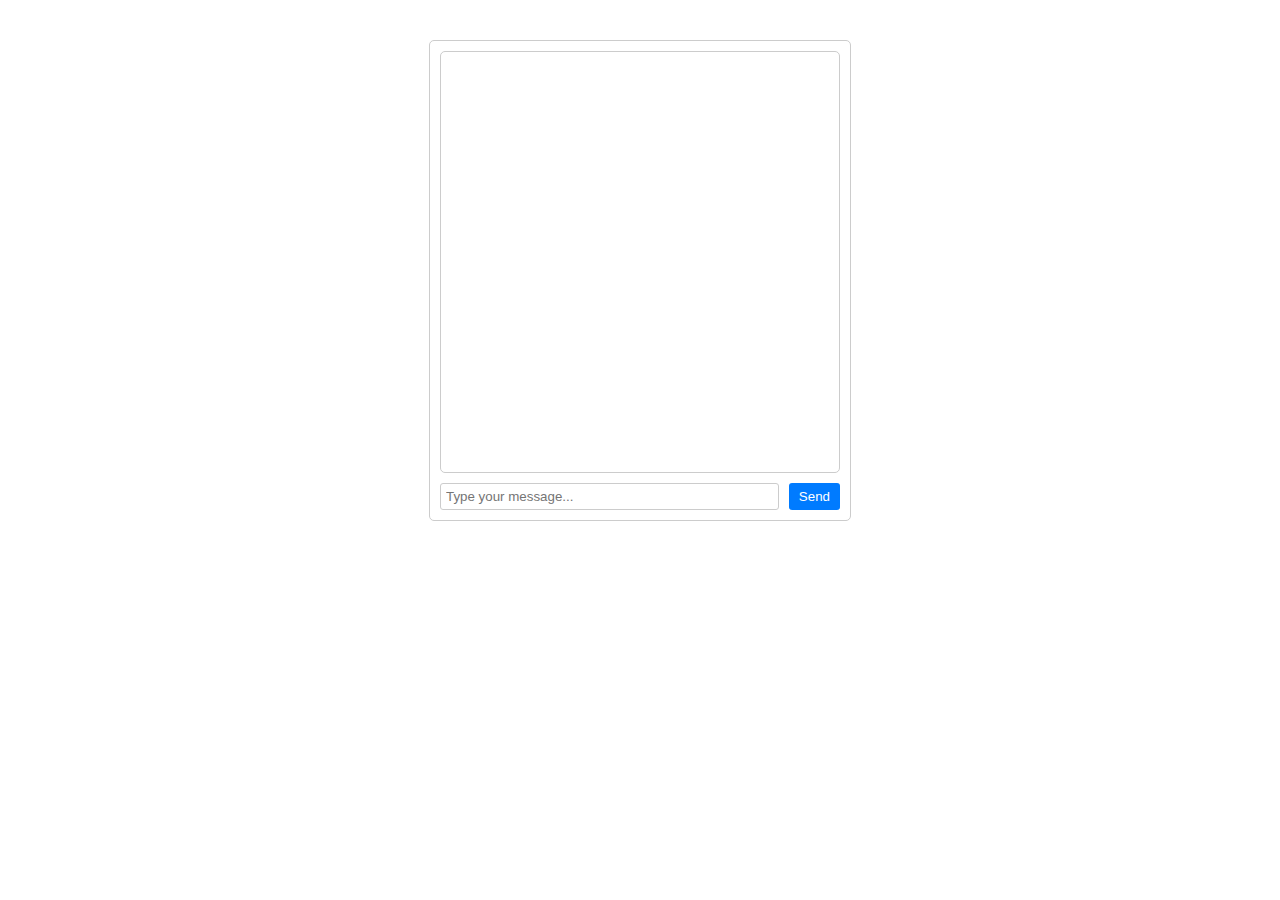
==== index.html @ 8f9b91f5 "first commit" ====
<head>
    <title>Chat Interface</title>
    <link rel="stylesheet" type="text/css" href="style.css">

  </head>
  <body>
    <div class="chat-container">
      <div class="chat-messages" id="chat-messages"></div>
      <div class="chat-input">
        <input type="text" id="message-input" placeholder="Type your message...">
        <button id="send-button">Send</button>
      </div>
    </div>

    <script src="script.js"></script>
  </body>
---- style.css ----
body {
    font-family: Arial, sans-serif;
    margin: 10px;
    padding: 10px;
  }

  .chat-container {
    max-width: 400px;
    margin: 20px auto;
    border: 1px solid #ccc;
    border-radius: 5px;
    padding: 10px;
  }

  .chat-messages {
    height: 400px;
    overflow-y: scroll;
    padding: 10px;
    border: 1px solid #ccc;
    border-radius: 5px;
  }

  .chat-input {
    display: flex;
    margin-top: 10px;
  }

  .chat-input input[type="text"] {
    flex: 1;
    padding: 5px;
    border: 1px solid #ccc;
    border-radius: 3px;
  }

  .chat-input button {
    margin-left: 10px;
    padding: 5px 10px;
    background-color: #007bff;
    color: #fff;
    border: none;
    border-radius: 3px;
    cursor: pointer;
  }
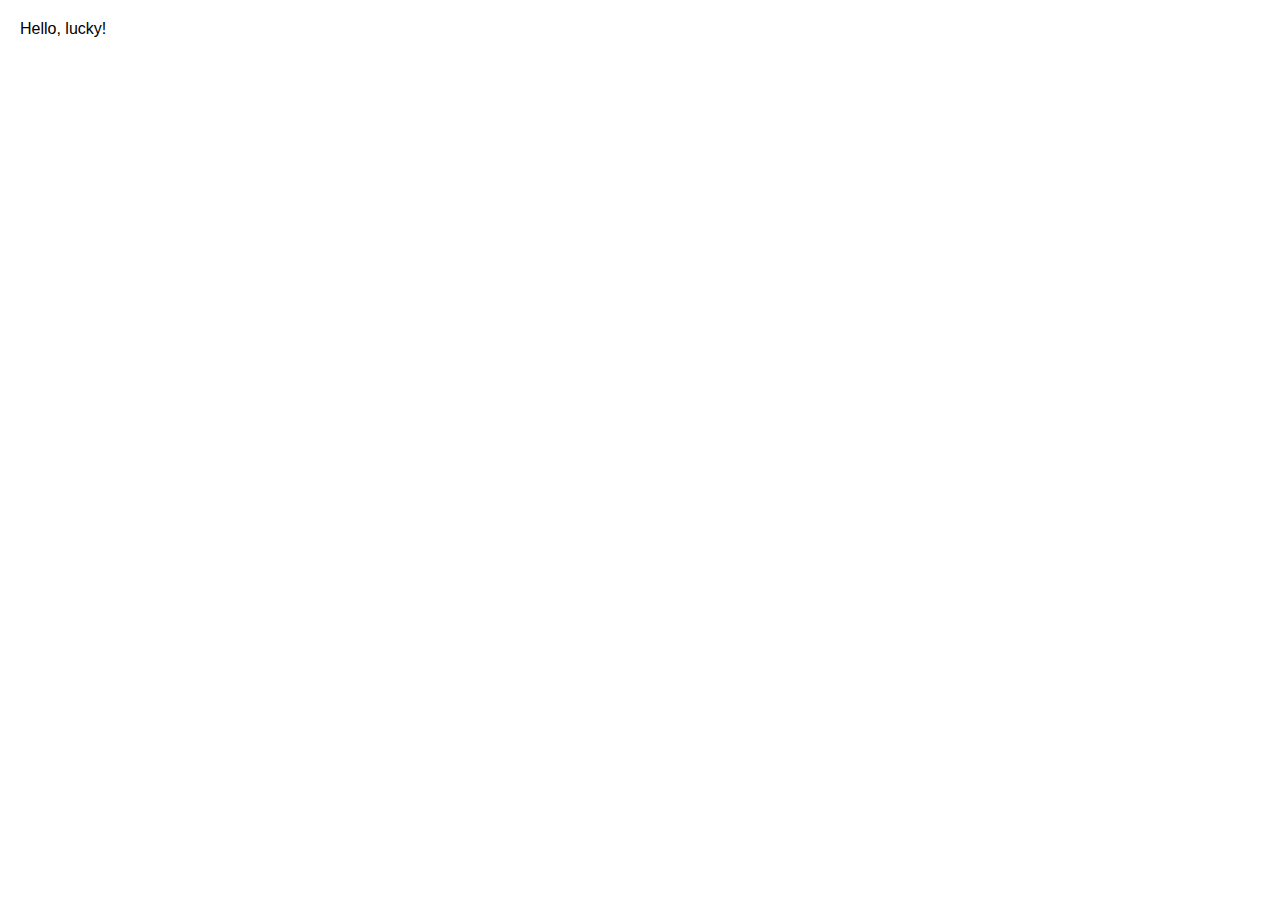
==== commit f2c32950: "change" ====
--- a/index.html
+++ b/index.html
@@ -5,13 +5,13 @@
 
   </head>
   <body>
-    <div class="chat-container">
+    <!-- <div class="chat-container">
       <div class="chat-messages" id="chat-messages"></div>
       <div class="chat-input">
         <input type="text" id="message-input" placeholder="Type your message...">
         <button id="send-button">Send</button>
       </div>
-    </div>
-
+    </div> -->
+    Hello, lucky!
     <script src="script.js"></script>
   </body>
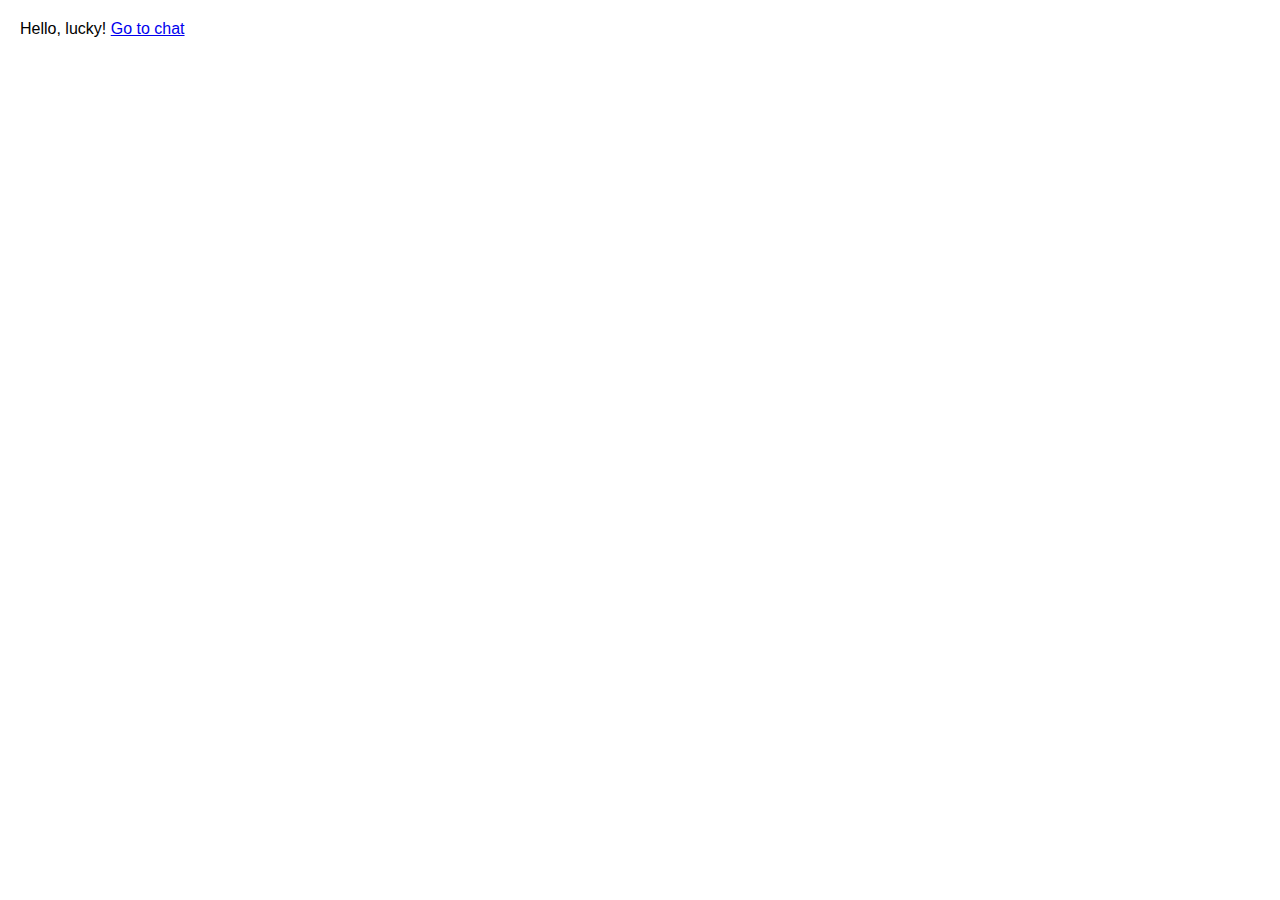
==== commit 65feffc0: "change chat.html" ====
--- a/index.html
+++ b/index.html
@@ -13,5 +13,6 @@
       </div>
     </div> -->
     Hello, lucky!
+    <a href="chat.html">Go to chat</a>
     <script src="script.js"></script>
   </body>
